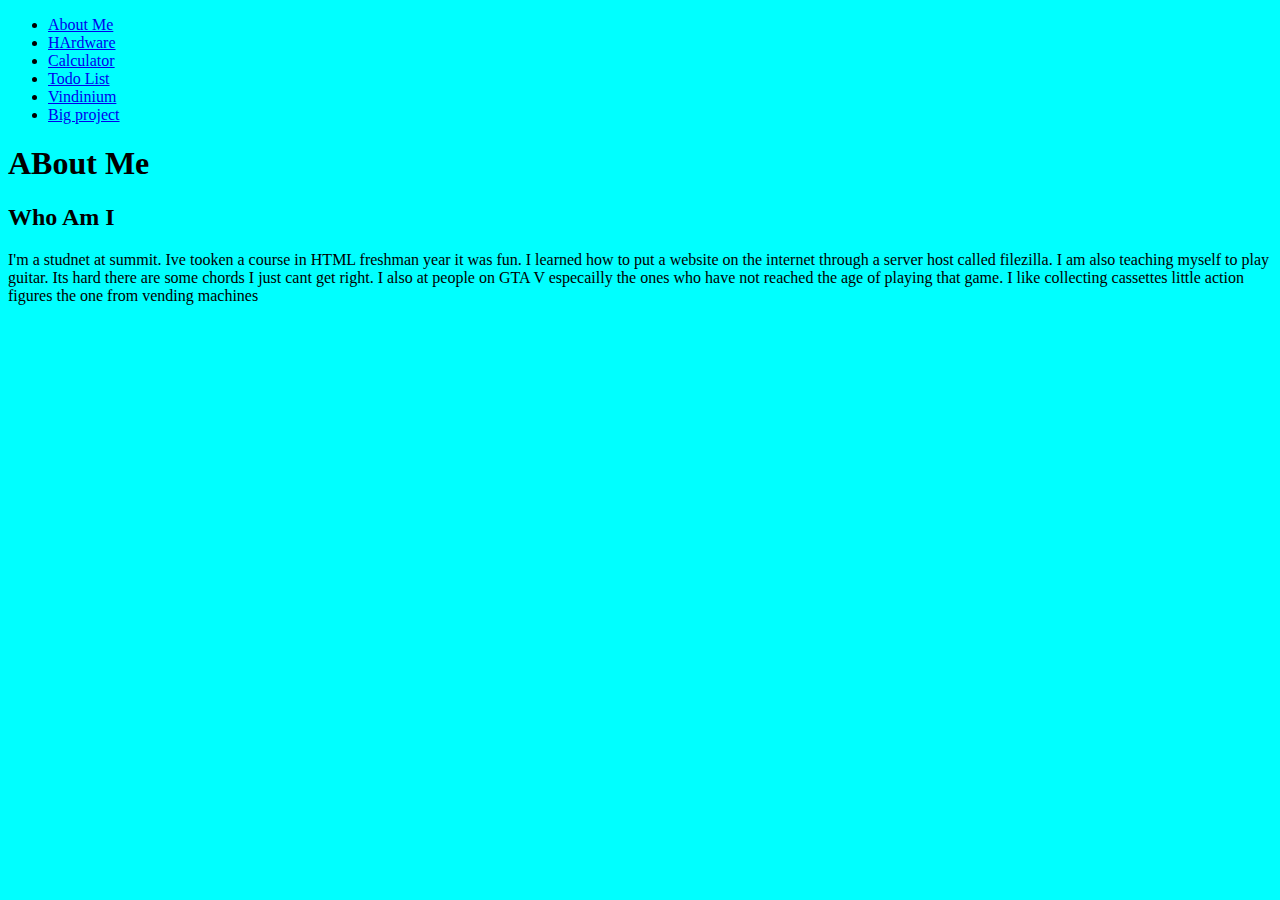
==== index.html @ 558ec63a "first commit" ====
<!doctype html>
<html lang="en">
<head>
    <meta charset="UTF-8">
    <title>About Me</title>
    <link rel="Stylesheet" href="nsbar.css" type= "text/css" />
    <style>
    body{
        background-color:aqua;
    }

 </style>

</head>
<body>
    <ul id="navbar">
         <li><a href="index.html">About Me </a></li>
         <li><a href="hardware.html"> HArdware </a></li>
         <li><a href="calc.html"> Calculator </a></li>
         <li><a href="todo.html"> Todo List </a></li>
         <li><a href="vind.html"> Vindinium </a></li>
         <li><a href="bigproject.html">Big project</a></li>
    </ul>
    
    <h1> ABout Me</h1>
    
    <h2> Who Am I</h2>
    <p>I'm a studnet at summit. Ive tooken a course in HTML freshman year it was fun. I learned how to put a website on the internet through a server host called filezilla. I am also teaching myself to play guitar. Its hard there are some chords I just cant get right. I also at people on GTA V especailly the ones who have not reached the age of playing that game. I like collecting cassettes little action figures the one from vending machines</p>
    <img src="" />
    
</body>
</html>
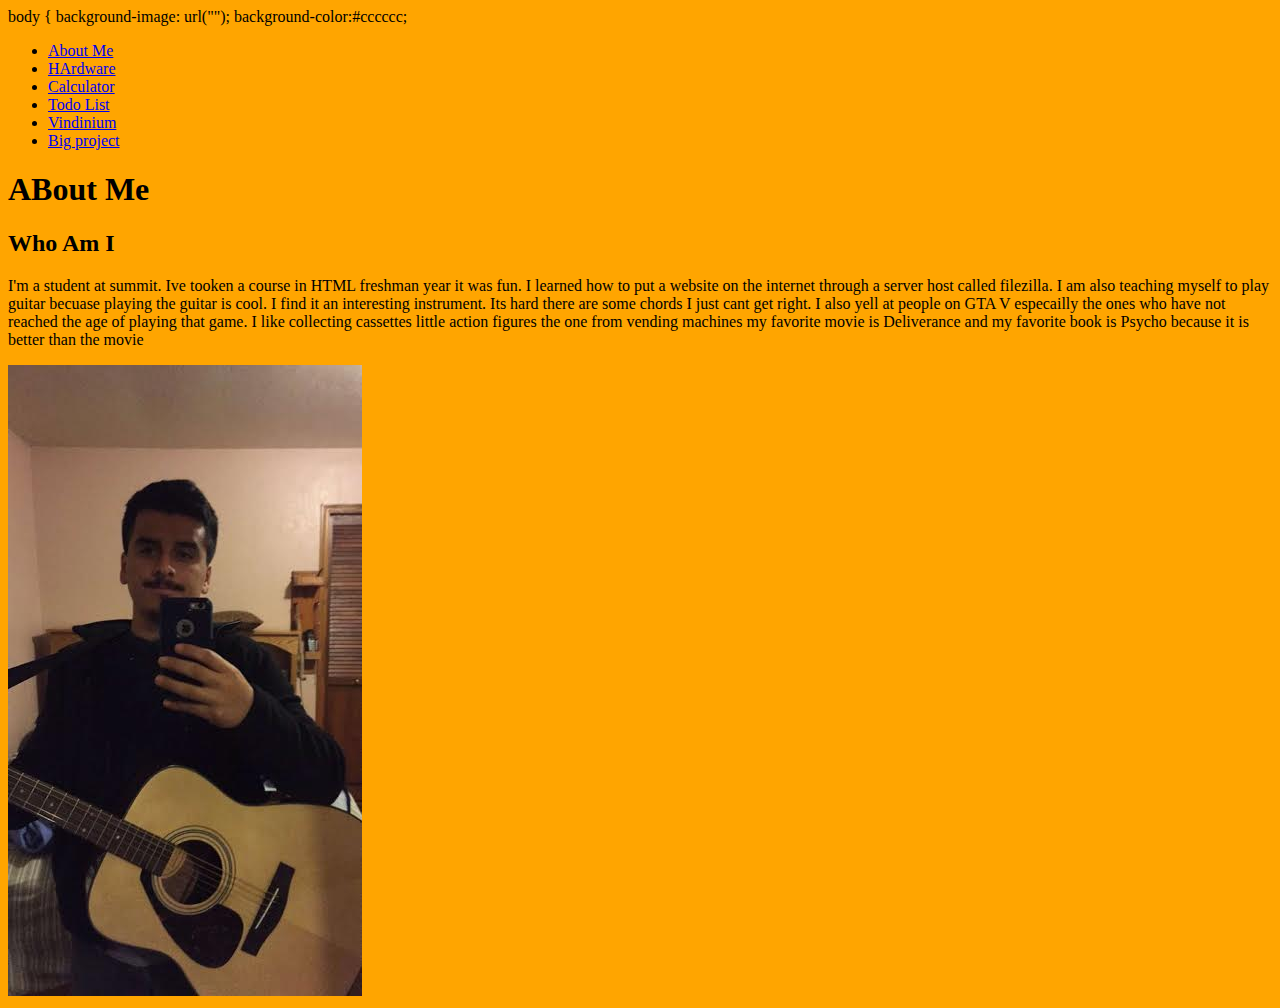
==== commit 9c862c7e: "update" ====
--- a/index.html
+++ b/index.html
@@ -6,11 +6,13 @@
     <link rel="Stylesheet" href="nsbar.css" type= "text/css" />
     <style>
     body{
-        background-color:aqua;
+        background-color:orange;
     }
 
  </style>
-
+body {
+    background-image: url("");
+    background-color:#cccccc; 
 </head>
 <body>
     <ul id="navbar">
@@ -25,8 +27,11 @@
     <h1> ABout Me</h1>
     
     <h2> Who Am I</h2>
-    <p>I'm a studnet at summit. Ive tooken a course in HTML freshman year it was fun. I learned how to put a website on the internet through a server host called filezilla. I am also teaching myself to play guitar. Its hard there are some chords I just cant get right. I also at people on GTA V especailly the ones who have not reached the age of playing that game. I like collecting cassettes little action figures the one from vending machines</p>
-    <img src="" />
+    <p>I'm a student at summit. Ive tooken a course in HTML freshman year it was fun. I learned how to put a website on the internet through a server host called filezilla. I am also teaching myself to play guitar becuase playing the guitar is cool. I find it an interesting instrument. Its hard there are some chords I just cant get right. I also yell at people on GTA V especailly the ones who have not reached the age of playing that game. I like collecting cassettes little action figures the one from vending machines my favorite movie is Deliverance and my favorite book is Psycho because it is better than the movie</p>
+    <img src="images/1921.jpg" />
+    
+    
+    
     
 </body>
 </html>
